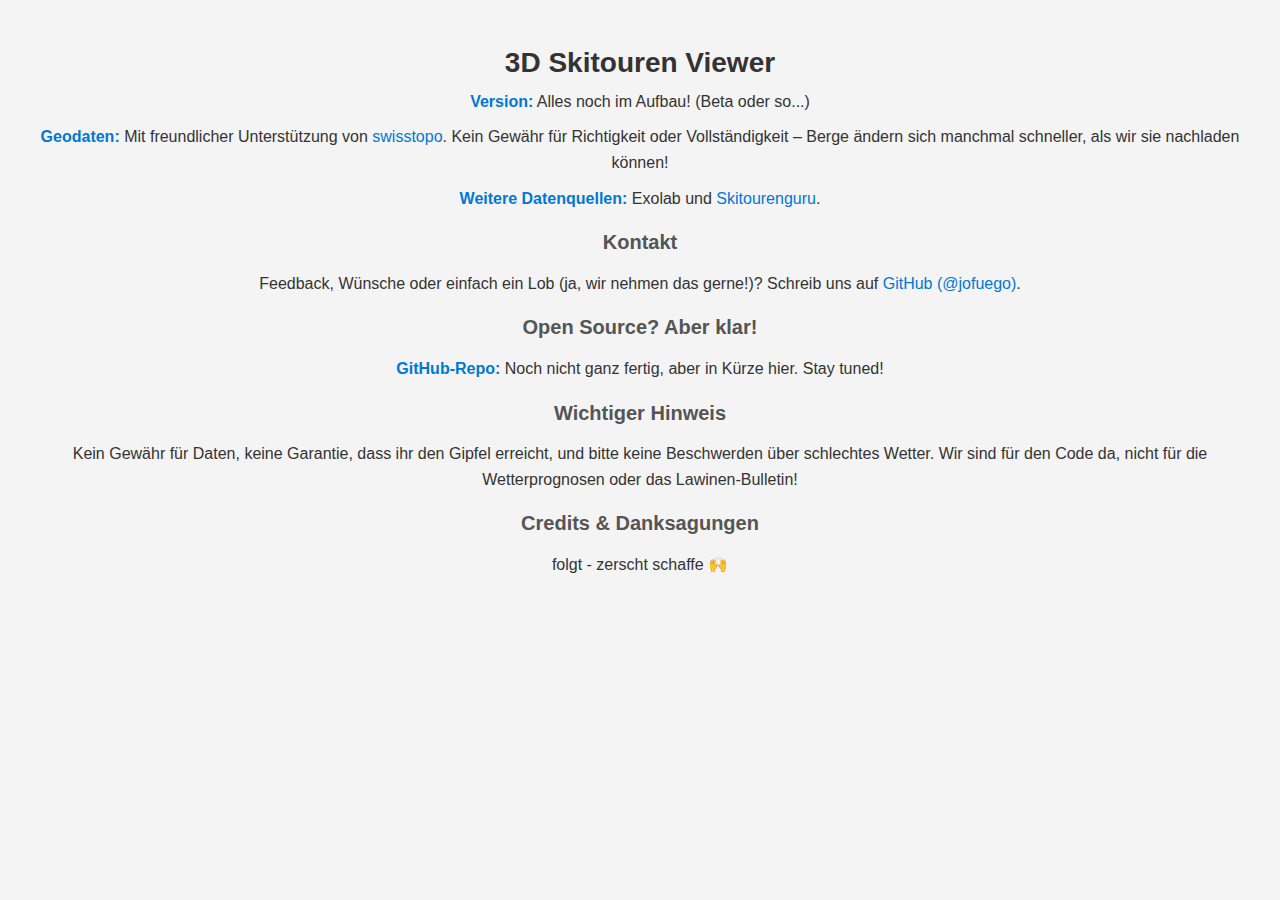
==== copyright.html @ 3b321732 "first commit" ====
<!DOCTYPE html>
<html lang="en">
<head>
    <meta charset="UTF-8">
    <meta name="viewport" content="width=device-width, initial-scale=1.0">
    <title>Impressum & Infos</title>
    <style>
        body {
            font-family: Arial, sans-serif;
            padding: 20px;
            text-align: center;
            background-color: #f4f4f4;
            color: #333;
        }
        h1 {
            font-size: 28px;
            margin-bottom: 10px;
        }
        h2 {
            font-size: 20px;
            margin-top: 20px;
            color: #555;
        }
        p {
            font-size: 16px;
            line-height: 1.6;
            margin: 10px 0;
        }
        a {
            color: #0078d4;
            text-decoration: none;
        }
        a:hover {
            text-decoration: underline;
        }
        .highlight {
            font-weight: bold;
            color: #0078d4;
        }
    </style>
</head>
<body>
    <h1>3D Skitouren Viewer</h1>
    <p><span class="highlight">Version:</span> Alles noch im Aufbau! (Beta oder so...)</p>
    <p><span class="highlight">Geodaten:</span> Mit freundlicher Unterstützung von <a href="https://www.swisstopo.admin.ch" target="_blank">swisstopo</a>. Kein Gewähr für Richtigkeit oder Vollständigkeit – Berge ändern sich manchmal schneller, als wir sie nachladen können!</p>
    <p><span class="highlight">Weitere Datenquellen:</span>   Exolab und <a href="https://skitourenguru.ch" target="_blank">Skitourenguru</a>.</p>

    <h2>Kontakt</h2>
    <p>Feedback, Wünsche oder einfach ein Lob (ja, wir nehmen das gerne!)? Schreib uns auf <a href="https://github.com/jozeller" target="_blank">GitHub (@jofuego)</a>.</p>

    <h2>Open Source? Aber klar!</h2>
    <p><span class="highlight">GitHub-Repo:</span> Noch nicht ganz fertig, aber in Kürze hier. Stay tuned!</p>

    <h2>Wichtiger Hinweis</h2>
    <p>Kein Gewähr für Daten, keine Garantie, dass ihr den Gipfel erreicht, und bitte keine Beschwerden über schlechtes Wetter. Wir sind für den Code da, nicht für die Wetterprognosen oder das Lawinen-Bulletin!</p>

    <h2>Credits & Danksagungen</h2>
    <p>folgt - zerscht schaffe 🙌</p>
</body>
</html>
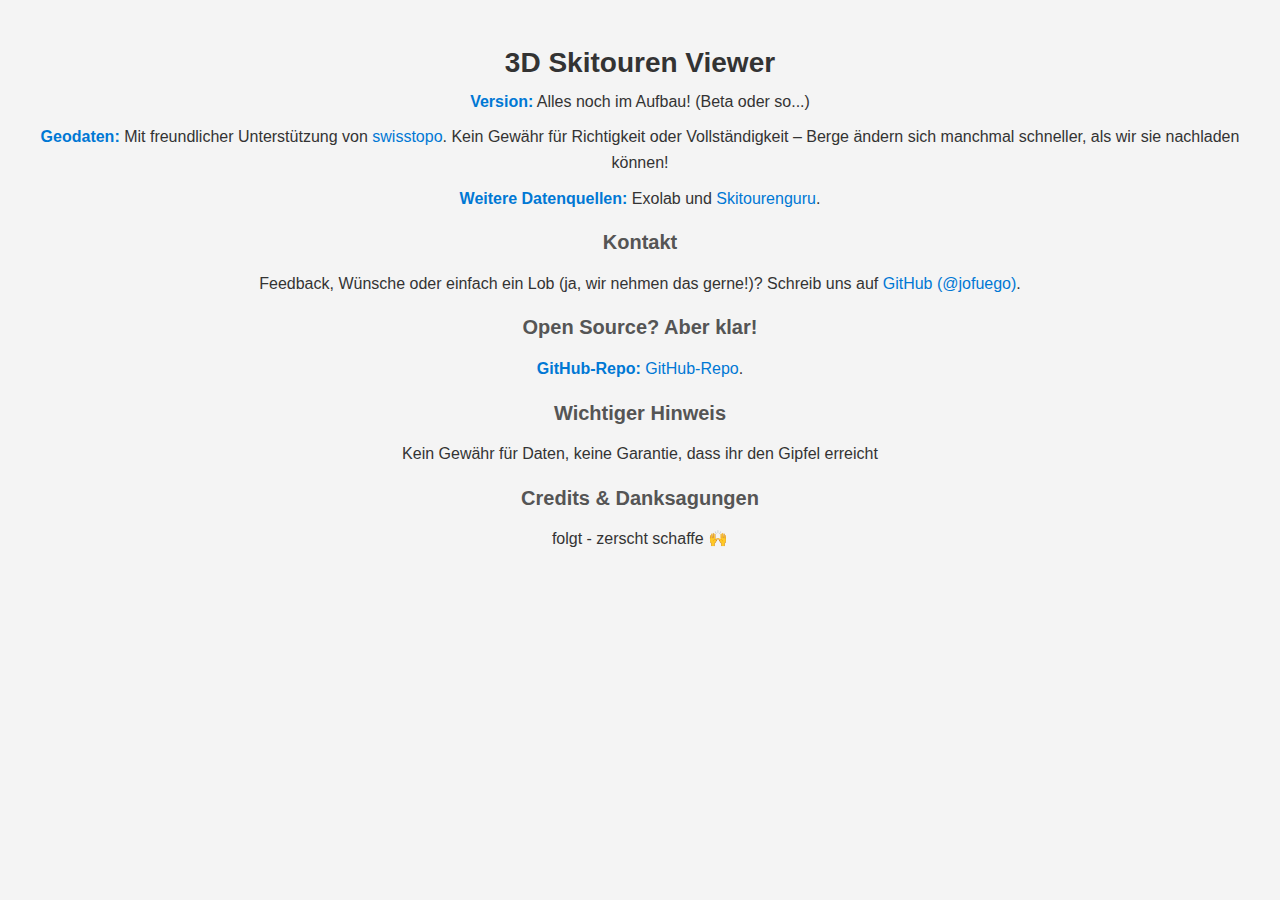
==== commit 1ecd418b: "updated copyright with github-repo-url" ====
--- a/copyright.html
+++ b/copyright.html
@@ -49,10 +49,10 @@
     <p>Feedback, Wünsche oder einfach ein Lob (ja, wir nehmen das gerne!)? Schreib uns auf <a href="https://github.com/jozeller" target="_blank">GitHub (@jofuego)</a>.</p>
 
     <h2>Open Source? Aber klar!</h2>
-    <p><span class="highlight">GitHub-Repo:</span> Noch nicht ganz fertig, aber in Kürze hier. Stay tuned!</p>
+    <p><span class="highlight">GitHub-Repo:</span> <a href="https://github.com/jozeller/3d_viewer" target="_blank">GitHub-Repo</a>.</p>
 
     <h2>Wichtiger Hinweis</h2>
-    <p>Kein Gewähr für Daten, keine Garantie, dass ihr den Gipfel erreicht, und bitte keine Beschwerden über schlechtes Wetter. Wir sind für den Code da, nicht für die Wetterprognosen oder das Lawinen-Bulletin!</p>
+    <p>Kein Gewähr für Daten, keine Garantie, dass ihr den Gipfel erreicht</p>
 
     <h2>Credits & Danksagungen</h2>
     <p>folgt - zerscht schaffe 🙌</p>
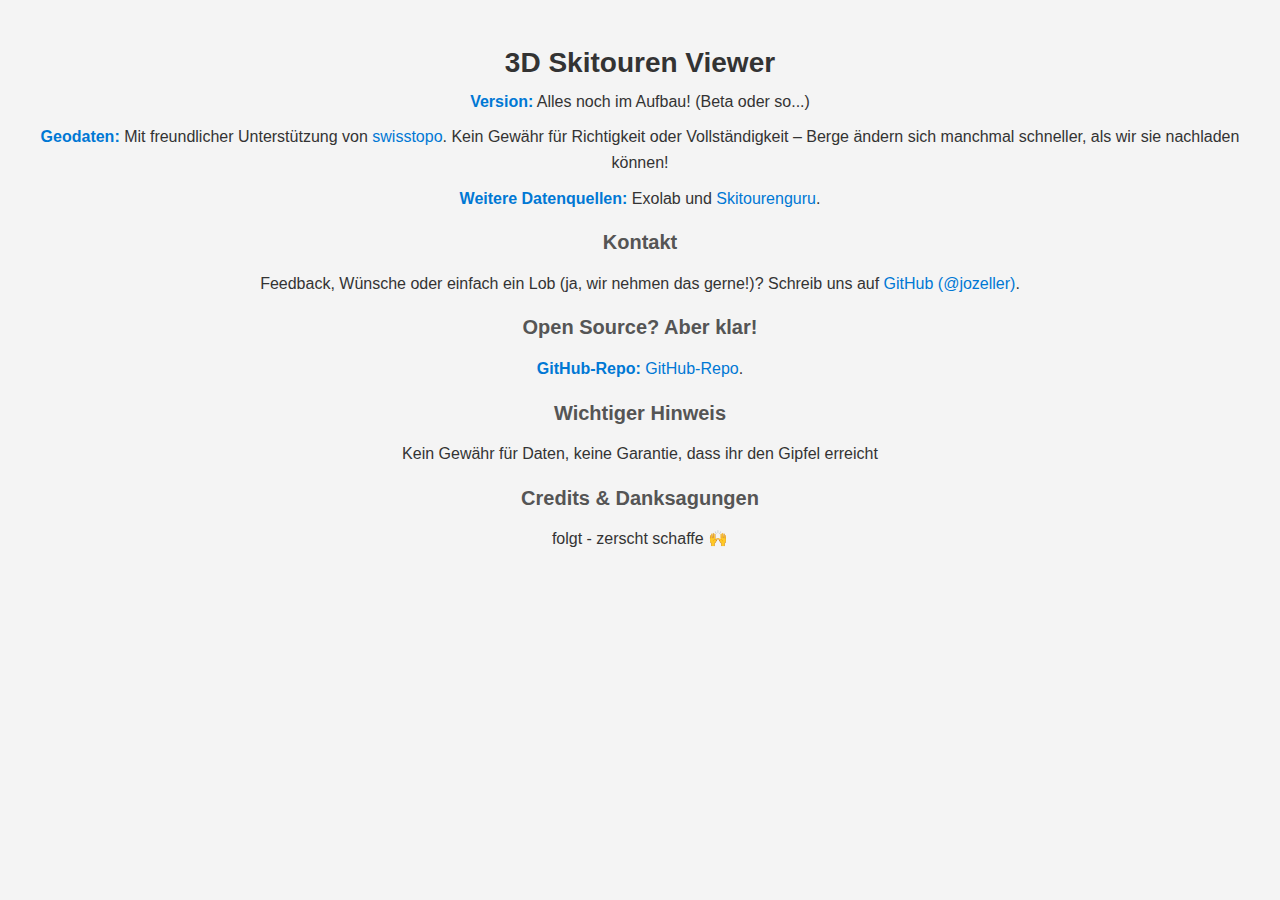
==== commit 480bb043: "correct and add additional information to the copyright page" ====
--- a/copyright.html
+++ b/copyright.html
@@ -46,7 +46,7 @@
     <p><span class="highlight">Weitere Datenquellen:</span>   Exolab und <a href="https://skitourenguru.ch" target="_blank">Skitourenguru</a>.</p>
 
     <h2>Kontakt</h2>
-    <p>Feedback, Wünsche oder einfach ein Lob (ja, wir nehmen das gerne!)? Schreib uns auf <a href="https://github.com/jozeller" target="_blank">GitHub (@jofuego)</a>.</p>
+    <p>Feedback, Wünsche oder einfach ein Lob (ja, wir nehmen das gerne!)? Schreib uns auf <a href="https://github.com/jozeller" target="_blank">GitHub (@jozeller)</a>.</p>
 
     <h2>Open Source? Aber klar!</h2>
     <p><span class="highlight">GitHub-Repo:</span> <a href="https://github.com/jozeller/3d_viewer" target="_blank">GitHub-Repo</a>.</p>
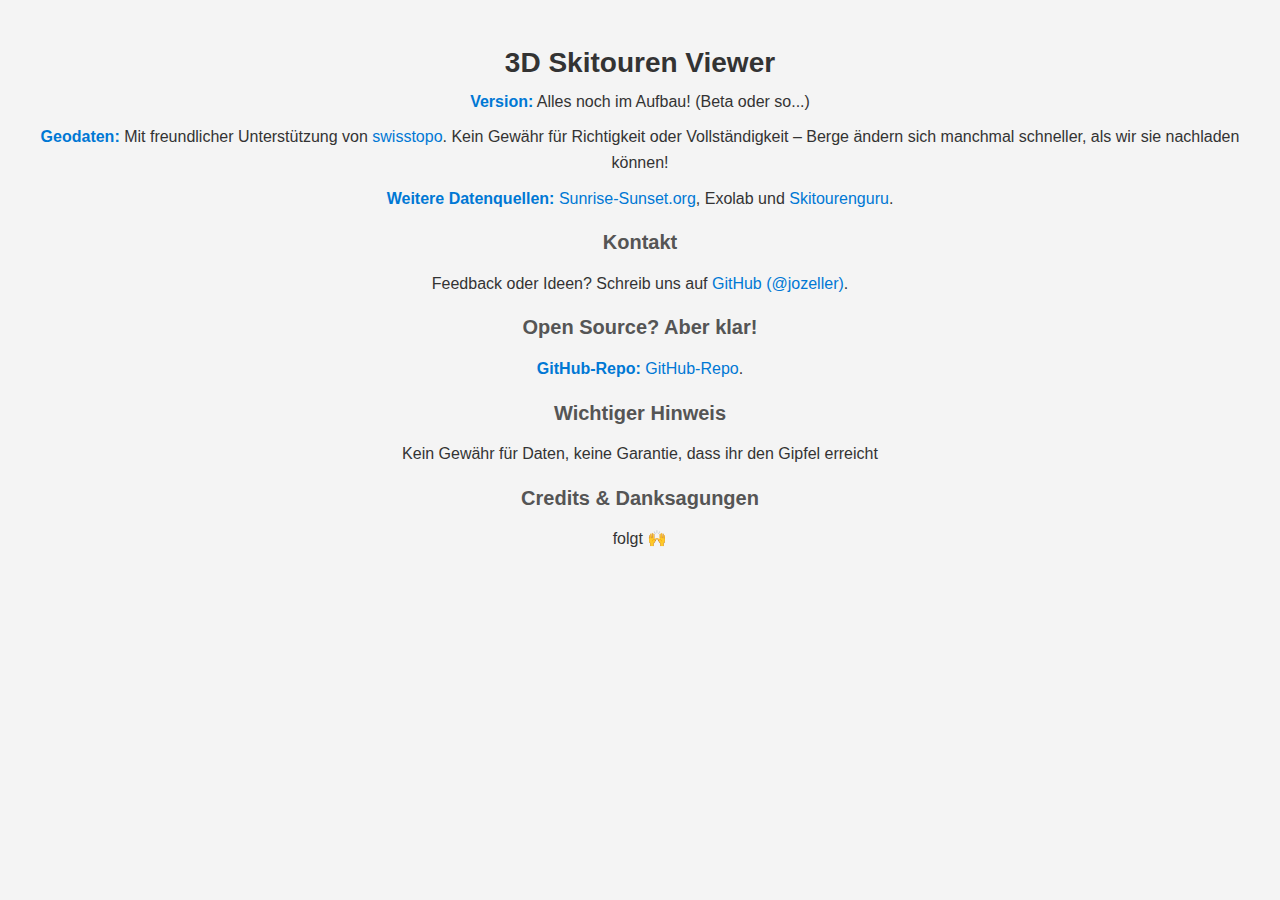
==== commit 806c01ef: "update copyright page" ====
--- a/copyright.html
+++ b/copyright.html
@@ -43,10 +43,10 @@
     <h1>3D Skitouren Viewer</h1>
     <p><span class="highlight">Version:</span> Alles noch im Aufbau! (Beta oder so...)</p>
     <p><span class="highlight">Geodaten:</span> Mit freundlicher Unterstützung von <a href="https://www.swisstopo.admin.ch" target="_blank">swisstopo</a>. Kein Gewähr für Richtigkeit oder Vollständigkeit – Berge ändern sich manchmal schneller, als wir sie nachladen können!</p>
-    <p><span class="highlight">Weitere Datenquellen:</span>   Exolab und <a href="https://skitourenguru.ch" target="_blank">Skitourenguru</a>.</p>
+    <p><span class="highlight">Weitere Datenquellen:</span> <a href="https://sunrise-sunset.org/" target="_blank">Sunrise-Sunset.org</a>, Exolab und <a href="https://skitourenguru.ch" target="_blank">Skitourenguru</a>.</p>
 
     <h2>Kontakt</h2>
-    <p>Feedback, Wünsche oder einfach ein Lob (ja, wir nehmen das gerne!)? Schreib uns auf <a href="https://github.com/jozeller" target="_blank">GitHub (@jozeller)</a>.</p>
+    <p>Feedback oder Ideen? Schreib uns auf <a href="https://github.com/jozeller" target="_blank">GitHub (@jozeller)</a>.</p>
 
     <h2>Open Source? Aber klar!</h2>
     <p><span class="highlight">GitHub-Repo:</span> <a href="https://github.com/jozeller/3d_viewer" target="_blank">GitHub-Repo</a>.</p>
@@ -55,6 +55,6 @@
     <p>Kein Gewähr für Daten, keine Garantie, dass ihr den Gipfel erreicht</p>
 
     <h2>Credits & Danksagungen</h2>
-    <p>folgt - zerscht schaffe 🙌</p>
+    <p>folgt 🙌</p>
 </body>
 </html>
